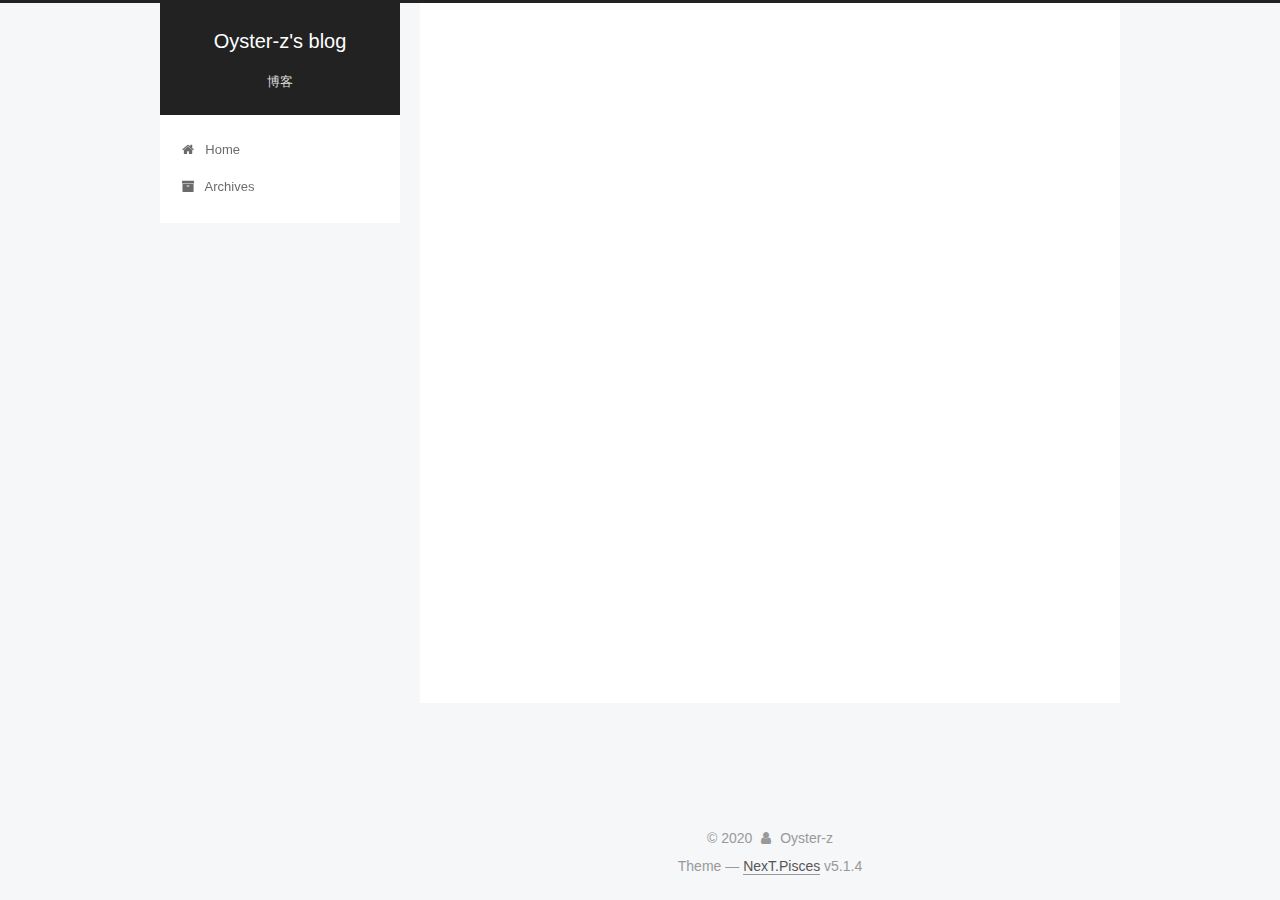
==== index.html @ 9ccb7524 "Site updated: 2020-07-26 12:56:59" ====
<!DOCTYPE html>



  


<html class="theme-next pisces use-motion" lang="utf-8">
<head>
  <meta charset="UTF-8"/>
<meta http-equiv="X-UA-Compatible" content="IE=edge" />
<meta name="viewport" content="width=device-width, initial-scale=1, maximum-scale=1"/>
<meta name="theme-color" content="#222">









<meta http-equiv="Cache-Control" content="no-transform" />
<meta http-equiv="Cache-Control" content="no-siteapp" />
















  
  
  <link href="/lib/fancybox/source/jquery.fancybox.css?v=2.1.5" rel="stylesheet" type="text/css" />







<link href="/lib/font-awesome/css/font-awesome.min.css?v=4.6.2" rel="stylesheet" type="text/css" />

<link href="/css/main.css?v=5.1.4" rel="stylesheet" type="text/css" />


  <link rel="apple-touch-icon" sizes="180x180" href="/images/apple-touch-icon-next.png?v=5.1.4">


  <link rel="icon" type="image/png" sizes="32x32" href="/images/favicon-32x32-next.png?v=5.1.4">


  <link rel="icon" type="image/png" sizes="16x16" href="/images/favicon-16x16-next.png?v=5.1.4">


  <link rel="mask-icon" href="/images/logo.svg?v=5.1.4" color="#222">





  <meta name="keywords" content="Hexo, NexT" />










<meta name="description" content="show me your potential">
<meta property="og:type" content="website">
<meta property="og:title" content="Oyster-z&#39;s blog">
<meta property="og:url" content="http://yoursite.com/index.html">
<meta property="og:site_name" content="Oyster-z&#39;s blog">
<meta property="og:description" content="show me your potential">
<meta property="og:locale" content="utf_8">
<meta property="article:author" content="Oyster-z">
<meta property="article:tag" content="好好学习 天天向上">
<meta name="twitter:card" content="summary">



<script type="text/javascript" id="hexo.configurations">
  var NexT = window.NexT || {};
  var CONFIG = {
    root: '/',
    scheme: 'Pisces',
    version: '5.1.4',
    sidebar: {"position":"left","display":"post","offset":12,"b2t":true,"scrollpercent":true,"onmobile":false},
    fancybox: true,
    tabs: true,
    motion: {"enable":true,"async":false,"transition":{"post_block":"fadeIn","post_header":"slideDownIn","post_body":"slideDownIn","coll_header":"slideLeftIn","sidebar":"slideUpIn"}},
    duoshuo: {
      userId: '0',
      author: 'Author'
    },
    algolia: {
      applicationID: '',
      apiKey: '',
      indexName: '',
      hits: {"per_page":10},
      labels: {"input_placeholder":"Search for Posts","hits_empty":"We didn't find any results for the search: ${query}","hits_stats":"${hits} results found in ${time} ms"}
    }
  };
</script>



  <link rel="canonical" href="http://yoursite.com/"/>





  <title>Oyster-z's blog</title>
  








<meta name="generator" content="Hexo 4.2.1"></head>

<body itemscope itemtype="http://schema.org/WebPage" lang="utf-8">

  
  
    
  

  <div class="container sidebar-position-left 
  page-home">
    <div class="headband"></div>

    <header id="header" class="header" itemscope itemtype="http://schema.org/WPHeader">
      <div class="header-inner"><div class="site-brand-wrapper">
  <div class="site-meta ">
    

    <div class="custom-logo-site-title">
      <a href="/"  class="brand" rel="start">
        <span class="logo-line-before"><i></i></span>
        <span class="site-title">Oyster-z's blog</span>
        <span class="logo-line-after"><i></i></span>
      </a>
    </div>
      
        <p class="site-subtitle">博客</p>
      
  </div>

  <div class="site-nav-toggle">
    <button>
      <span class="btn-bar"></span>
      <span class="btn-bar"></span>
      <span class="btn-bar"></span>
    </button>
  </div>
</div>

<nav class="site-nav">
  

  
    <ul id="menu" class="menu">
      
        
        <li class="menu-item menu-item-home">
          <a href="/%20" rel="section">
            
              <i class="menu-item-icon fa fa-fw fa-home"></i> <br />
            
            Home
          </a>
        </li>
      
        
        <li class="menu-item menu-item-archives">
          <a href="/archives/%20" rel="section">
            
              <i class="menu-item-icon fa fa-fw fa-archive"></i> <br />
            
            Archives
          </a>
        </li>
      

      
    </ul>
  

  
</nav>



 </div>
    </header>

    <main id="main" class="main">
      <div class="main-inner">
        <div class="content-wrap">
          <div id="content" class="content">
            
  <section id="posts" class="posts-expand">
    
      

  

  
  
  

  <article class="post post-type-normal" itemscope itemtype="http://schema.org/Article">
  
  
  
  <div class="post-block">
    <link itemprop="mainEntityOfPage" href="http://yoursite.com/2020/07/26/test-local-site/">

    <span hidden itemprop="author" itemscope itemtype="http://schema.org/Person">
      <meta itemprop="name" content="Oyster-z">
      <meta itemprop="description" content="">
      <meta itemprop="image" content="https://s2.ax1x.com/2019/05/12/EhDPmj.jpg">
    </span>

    <span hidden itemprop="publisher" itemscope itemtype="http://schema.org/Organization">
      <meta itemprop="name" content="Oyster-z's blog">
    </span>

    
      <header class="post-header">

        
        
          <h1 class="post-title" itemprop="name headline">
                
                <a class="post-title-link" href="/2020/07/26/test-local-site/" itemprop="url">test_local_site</a></h1>
        

        <div class="post-meta">
          <span class="post-time">
            
              <span class="post-meta-item-icon">
                <i class="fa fa-calendar-o"></i>
              </span>
              
                <span class="post-meta-item-text">Posted on</span>
              
              <time title="Post created" itemprop="dateCreated datePublished" datetime="2020-07-26T12:44:18+08:00">
                2020-07-26
              </time>
            

            

            
          </span>

          

          
            
          

          
          

          

          

          

        </div>
      </header>
    

    
    
    
    <div class="post-body" itemprop="articleBody">

      
      

      
        
          
          
          
          <!--noindex-->
          <div class="post-button text-center">
            <a class="btn" href="/2020/07/26/test-local-site/#more" rel="contents">
              Read more &raquo;
            </a>
          </div>
          <!--/noindex-->
        
      
    </div>
    
    
    

    

    

    

    <footer class="post-footer">
      

      

      

      
      
        <div class="post-eof"></div>
      
    </footer>
  </div>
  
  
  
  </article>


    
      

  

  
  
  

  <article class="post post-type-normal" itemscope itemtype="http://schema.org/Article">
  
  
  
  <div class="post-block">
    <link itemprop="mainEntityOfPage" href="http://yoursite.com/2020/07/26/hello-world/">

    <span hidden itemprop="author" itemscope itemtype="http://schema.org/Person">
      <meta itemprop="name" content="Oyster-z">
      <meta itemprop="description" content="">
      <meta itemprop="image" content="https://s2.ax1x.com/2019/05/12/EhDPmj.jpg">
    </span>

    <span hidden itemprop="publisher" itemscope itemtype="http://schema.org/Organization">
      <meta itemprop="name" content="Oyster-z's blog">
    </span>

    
      <header class="post-header">

        
        
          <h1 class="post-title" itemprop="name headline">
                
                <a class="post-title-link" href="/2020/07/26/hello-world/" itemprop="url">Hello World</a></h1>
        

        <div class="post-meta">
          <span class="post-time">
            
              <span class="post-meta-item-icon">
                <i class="fa fa-calendar-o"></i>
              </span>
              
                <span class="post-meta-item-text">Posted on</span>
              
              <time title="Post created" itemprop="dateCreated datePublished" datetime="2020-07-26T12:33:53+08:00">
                2020-07-26
              </time>
            

            

            
          </span>

          

          
            
          

          
          

          

          

          

        </div>
      </header>
    

    
    
    
    <div class="post-body" itemprop="articleBody">

      
      

      
        
          
          Welcome to Hexo! This is your very first post. Check documentation for more info. If you get any pro
          ...
          <!--noindex-->
          <div class="post-button text-center">
            <a class="btn" href="/2020/07/26/hello-world/#more" rel="contents">
              Read more &raquo;
            </a>
          </div>
          <!--/noindex-->
        
      
    </div>
    
    
    

    

    

    

    <footer class="post-footer">
      

      

      

      
      
        <div class="post-eof"></div>
      
    </footer>
  </div>
  
  
  
  </article>


    
  </section>

  


          </div>
          


          

        </div>
        
          
  
  <div class="sidebar-toggle">
    <div class="sidebar-toggle-line-wrap">
      <span class="sidebar-toggle-line sidebar-toggle-line-first"></span>
      <span class="sidebar-toggle-line sidebar-toggle-line-middle"></span>
      <span class="sidebar-toggle-line sidebar-toggle-line-last"></span>
    </div>
  </div>

  <aside id="sidebar" class="sidebar">
    
    <div class="sidebar-inner">

      

      

      <section class="site-overview-wrap sidebar-panel sidebar-panel-active">
        <div class="site-overview">
          <div class="site-author motion-element" itemprop="author" itemscope itemtype="http://schema.org/Person">
            
              <img class="site-author-image" itemprop="image"
                src="https://s2.ax1x.com/2019/05/12/EhDPmj.jpg"
                alt="Oyster-z" />
            
              <p class="site-author-name" itemprop="name">Oyster-z</p>
              <p class="site-description motion-element" itemprop="description">show me your potential</p>
          </div>

          <nav class="site-state motion-element">

            
              <div class="site-state-item site-state-posts">
              
                <a href="/archives/%20%7C%7C%20archive">
              
                  <span class="site-state-item-count">2</span>
                  <span class="site-state-item-name">posts</span>
                </a>
              </div>
            

            

            

          </nav>

          

          
            <div class="links-of-author motion-element">
                
                  <span class="links-of-author-item">
                    <a href="https://github.com/Oyster-z" target="_blank" title="GitHub">
                      
                        <i class="fa fa-fw fa-github"></i>GitHub</a>
                  </span>
                
            </div>
          

          
          

          
          

          

        </div>
      </section>

      

      
        <div class="back-to-top">
          <i class="fa fa-arrow-up"></i>
          
            <span id="scrollpercent"><span>0</span>%</span>
          
        </div>
      

    </div>
  </aside>


        
      </div>
    </main>

    <footer id="footer" class="footer">
      <div class="footer-inner">
        <div class="copyright">&copy; <span itemprop="copyrightYear">2020</span>
  <span class="with-love">
    <i class="fa fa-user"></i>
  </span>
  <span class="author" itemprop="copyrightHolder">Oyster-z</span>

  
</div>






  <div class="theme-info">Theme &mdash; <a class="theme-link" target="_blank" href="https://github.com/iissnan/hexo-theme-next">NexT.Pisces</a> v5.1.4</div>




        







        
      </div>
    </footer>

    

    

  </div>

  

<script type="text/javascript">
  if (Object.prototype.toString.call(window.Promise) !== '[object Function]') {
    window.Promise = null;
  }
</script>









  












  
  
    <script type="text/javascript" src="/lib/jquery/index.js?v=2.1.3"></script>
  

  
  
    <script type="text/javascript" src="/lib/fastclick/lib/fastclick.min.js?v=1.0.6"></script>
  

  
  
    <script type="text/javascript" src="/lib/jquery_lazyload/jquery.lazyload.js?v=1.9.7"></script>
  

  
  
    <script type="text/javascript" src="/lib/velocity/velocity.min.js?v=1.2.1"></script>
  

  
  
    <script type="text/javascript" src="/lib/velocity/velocity.ui.min.js?v=1.2.1"></script>
  

  
  
    <script type="text/javascript" src="/lib/fancybox/source/jquery.fancybox.pack.js?v=2.1.5"></script>
  


  


  <script type="text/javascript" src="/js/src/utils.js?v=5.1.4"></script>

  <script type="text/javascript" src="/js/src/motion.js?v=5.1.4"></script>



  
  


  <script type="text/javascript" src="/js/src/affix.js?v=5.1.4"></script>

  <script type="text/javascript" src="/js/src/schemes/pisces.js?v=5.1.4"></script>



  

  


  <script type="text/javascript" src="/js/src/bootstrap.js?v=5.1.4"></script>



  


  




	





  





  












  





  

  

  

  
  

  

  

  

</body>
</html>
---- css/main.css ----
/* normalize.css v3.0.2 | MIT License | git.io/normalize */
html {
  font-family: sans-serif; /* 1 */
  -ms-text-size-adjust: 100%; /* 2 */
  -webkit-text-size-adjust: 100%; /* 2 */
}
body {
  margin: 0;
}
article,
aside,
details,
figcaption,
figure,
footer,
header,
hgroup,
main,
menu,
nav,
section,
summary {
  display: block;
}
audio,
canvas,
progress,
video {
  display: inline-block; /* 1 */
  vertical-align: baseline; /* 2 */
}
audio:not([controls]) {
  display: none;
  height: 0;
}
[hidden],
template {
  display: none;
}
a {
  background-color: transparent;
}
a:active,
a:hover {
  outline: 0;
}
abbr[title] {
  border-bottom: 1px dotted;
}
b,
strong {
  font-weight: bold;
}
dfn {
  font-style: italic;
}
h1 {
  font-size: 2em;
  margin: 0.67em 0;
}
mark {
  background: #ff0;
  color: #000;
}
small {
  font-size: 80%;
}
sub,
sup {
  font-size: 75%;
  line-height: 0;
  position: relative;
  vertical-align: baseline;
}
sup {
  top: -0.5em;
}
sub {
  bottom: -0.25em;
}
img {
  border: 0;
}
svg:not(:root) {
  overflow: hidden;
}
figure {
  margin: 1em 40px;
}
hr {
  -moz-box-sizing: content-box;
  box-sizing: content-box;
  height: 0;
}
pre {
  overflow: auto;
}
code,
kbd,
pre,
samp {
  font-family: monospace, monospace;
  font-size: 1em;
}
button,
input,
optgroup,
select,
textarea {
  color: inherit; /* 1 */
  font: inherit; /* 2 */
  margin: 0; /* 3 */
}
button {
  overflow: visible;
}
button,
select {
  text-transform: none;
}
button,
html input[type="button"],
input[type="reset"],
input[type="submit"] {
  -webkit-appearance: button; /* 2 */
  cursor: pointer; /* 3 */
}
button[disabled],
html input[disabled] {
  cursor: default;
}
button::-moz-focus-inner,
input::-moz-focus-inner {
  border: 0;
  padding: 0;
}
input {
  line-height: normal;
}
input[type="checkbox"],
input[type="radio"] {
  box-sizing: border-box; /* 1 */
  padding: 0; /* 2 */
}
input[type="number"]::-webkit-inner-spin-button,
input[type="number"]::-webkit-outer-spin-button {
  height: auto;
}
input[type="search"] {
  -webkit-appearance: textfield; /* 1 */
  -moz-box-sizing: content-box;
  -webkit-box-sizing: content-box; /* 2 */
  box-sizing: content-box;
}
input[type="search"]::-webkit-search-cancel-button,
input[type="search"]::-webkit-search-decoration {
  -webkit-appearance: none;
}
fieldset {
  border: 1px solid #c0c0c0;
  margin: 0 2px;
  padding: 0.35em 0.625em 0.75em;
}
legend {
  border: 0; /* 1 */
  padding: 0; /* 2 */
}
textarea {
  overflow: auto;
}
optgroup {
  font-weight: bold;
}
table {
  border-collapse: collapse;
  border-spacing: 0;
}
td,
th {
  padding: 0;
}
::selection {
  background: #262a30;
  color: #fff;
}
body {
  position: relative;
  font-family: 'Lato', "PingFang SC", "Microsoft YaHei", sans-serif;
  font-size: 14px;
  line-height: 2;
  color: #555;
  background: #f5f7f9;
}
@media (max-width: 767px) {
  body {
    padding-right: 0 !important;
  }
}
@media (min-width: 768px) and (max-width: 991px) {
  body {
    padding-right: 0 !important;
  }
}
@media (min-width: 1600px) {
  body {
    font-size: 16px;
  }
}
h1,
h2,
h3,
h4,
h5,
h6 {
  margin: 0;
  padding: 0;
  font-weight: bold;
  line-height: 1.5;
  font-family: 'Lato', "PingFang SC", "Microsoft YaHei", sans-serif;
}
h2,
h3,
h4,
h5,
h6 {
  margin: 20px 0 15px;
}
h1 {
  font-size: 22px;
}
@media (max-width: 767px) {
  h1 {
    font-size: 18px;
  }
}
h2 {
  font-size: 20px;
}
@media (max-width: 767px) {
  h2 {
    font-size: 16px;
  }
}
h3 {
  font-size: 18px;
}
@media (max-width: 767px) {
  h3 {
    font-size: 14px;
  }
}
h4 {
  font-size: 16px;
}
@media (max-width: 767px) {
  h4 {
    font-size: 12px;
  }
}
h5 {
  font-size: 14px;
}
@media (max-width: 767px) {
  h5 {
    font-size: 10px;
  }
}
h6 {
  font-size: 12px;
}
@media (max-width: 767px) {
  h6 {
    font-size: 8px;
  }
}
p {
  margin: 0 0 20px 0;
}
a {
  color: #555;
  text-decoration: none;
  outline: none;
  border-bottom: 1px solid #999;
  word-wrap: break-word;
}
a:hover {
  color: #222;
  border-bottom-color: #222;
}
blockquote {
  margin: 0;
  padding: 0;
}
img {
  display: block;
  margin: auto;
  max-width: 100%;
  height: auto;
}
hr {
  margin: 40px 0;
  height: 3px;
  border: none;
  background-color: #ddd;
  background-image: repeating-linear-gradient(-45deg, #fff, #fff 4px, transparent 4px, transparent 8px);
}
blockquote {
  padding: 0 15px;
  color: #666;
  border-left: 4px solid #ddd;
}
blockquote cite::before {
  content: "-";
  padding: 0 5px;
}
dt {
  font-weight: 700;
}
dd {
  margin: 0;
  padding: 0;
}
kbd {
  border: 1px solid #ccc;
  border-radius: 0.2em;
  box-shadow: 0.1em 0.1em 0.2em rgba(0,0,0,0.1);
  background-color: #f9f9f9;
  font-family: inherit;
  background-image: -webkit-linear-gradient(top, #eee, #fff, #eee);
  padding: 0.1em 0.3em;
  white-space: nowrap;
}
.text-left {
  text-align: left;
}
.text-center {
  text-align: center;
}
.text-right {
  text-align: right;
}
.text-justify {
  text-align: justify;
}
.text-nowrap {
  white-space: nowrap;
}
.text-lowercase {
  text-transform: lowercase;
}
.text-uppercase {
  text-transform: uppercase;
}
.text-capitalize {
  text-transform: capitalize;
}
.center-block {
  display: block;
  margin-left: auto;
  margin-right: auto;
}
.clearfix:before,
.clearfix:after {
  content: " ";
  display: table;
}
.clearfix:after {
  clear: both;
}
.pullquote {
  width: 45%;
}
.pullquote.left {
  float: left;
  margin-left: 5px;
  margin-right: 10px;
}
.pullquote.right {
  float: right;
  margin-left: 10px;
  margin-right: 5px;
}
.affix.affix.affix {
  position: fixed;
}
.translation {
  margin-top: -20px;
  font-size: 14px;
  color: #999;
}
.scrollbar-measure {
  width: 100px;
  height: 100px;
  overflow: scroll;
  position: absolute;
  top: -9999px;
}
.use-motion .motion-element {
  opacity: 0;
}
table {
  margin: 20px 0;
  width: 100%;
  border-collapse: collapse;
  border-spacing: 0;
  border: 1px solid #ddd;
  font-size: 14px;
  table-layout: fixed;
  word-wrap: break-all;
}
table>tbody>tr:nth-of-type(odd) {
  background-color: #f9f9f9;
}
table>tbody>tr:hover {
  background-color: #f5f5f5;
}
caption,
th,
td {
  padding: 8px;
  text-align: left;
  vertical-align: middle;
  font-weight: normal;
}
th,
td {
  border-bottom: 3px solid #ddd;
  border-right: 1px solid #eee;
}
th {
  padding-bottom: 10px;
  font-weight: 700;
}
td {
  border-bottom-width: 1px;
}
html,
body {
  height: 100%;
}
.container {
  position: relative;
  min-height: 100%;
}
.header-inner {
  margin: 0 auto;
  padding: 100px 0 70px;
  width: 700px;
}
@media (min-width: 1600px) {
  .container .header-inner {
    width: 900px;
  }
}
.main {
  padding-bottom: 150px;
}
.main-inner {
  margin: 0 auto;
  width: 700px;
}
@media (min-width: 1600px) {
  .container .main-inner {
    width: 900px;
  }
}
.footer {
  position: absolute;
  left: 0;
  bottom: 0;
  width: 100%;
  min-height: 50px;
}
.footer-inner {
  box-sizing: border-box;
  margin: 20px auto;
  width: 700px;
}
@media (min-width: 1600px) {
  .container .footer-inner {
    width: 900px;
  }
}
pre,
.highlight {
  overflow: auto;
  margin: 20px 0;
  padding: 0;
  font-size: 13px;
  color: #4d4d4c;
  background: #f7f7f7;
  line-height: 1.6;
}
pre,
code {
  font-family: consolas, Menlo, "PingFang SC", "Microsoft YaHei", monospace;
}
code {
  padding: 2px 4px;
  word-wrap: break-word;
  color: #555;
  background: #eee;
  border-radius: 3px;
  font-size: 13px;
}
pre {
  padding: 10px;
}
pre code {
  padding: 0;
  color: #4d4d4c;
  background: none;
  text-shadow: none;
}
.highlight {
  border-radius: 1px;
}
.highlight pre {
  border: none;
  margin: 0;
  padding: 10px 0;
}
.highlight table {
  margin: 0;
  width: auto;
  border: none;
}
.highlight td {
  border: none;
  padding: 0;
}
.highlight figcaption {
  font-size: 1em;
  color: #4d4d4c;
  line-height: 1em;
  margin-bottom: 1em;
}
.highlight figcaption:before,
.highlight figcaption:after {
  content: " ";
  display: table;
}
.highlight figcaption:after {
  clear: both;
}
.highlight figcaption a {
  float: right;
  color: #4d4d4c;
}
.highlight figcaption a:hover {
  border-bottom-color: #4d4d4c;
}
.highlight .gutter pre {
  padding-left: 10px;
  padding-right: 10px;
  color: #869194;
  text-align: right;
  background-color: #eff2f3;
}
.highlight .code pre {
  width: 100%;
  padding-left: 10px;
  padding-right: 10px;
  background-color: #f7f7f7;
}
.highlight .line {
  height: 20px;
}
.gutter {
  -webkit-user-select: none;
  -moz-user-select: none;
  -ms-user-select: none;
  user-select: none;
}
.gist table {
  width: auto;
}
.gist table td {
  border: none;
}
pre .deletion {
  background: #fdd;
}
pre .addition {
  background: #dfd;
}
pre .meta {
  color: #8959a8;
}
pre .comment {
  color: #8e908c;
}
pre .variable,
pre .attribute,
pre .tag,
pre .regexp,
pre .ruby .constant,
pre .xml .tag .title,
pre .xml .pi,
pre .xml .doctype,
pre .html .doctype,
pre .css .id,
pre .css .class,
pre .css .pseudo {
  color: #c82829;
}
pre .number,
pre .preprocessor,
pre .built_in,
pre .literal,
pre .params,
pre .constant,
pre .command {
  color: #f5871f;
}
pre .ruby .class .title,
pre .css .rules .attribute,
pre .string,
pre .value,
pre .inheritance,
pre .header,
pre .ruby .symbol,
pre .xml .cdata,
pre .special,
pre .number,
pre .formula {
  color: #718c00;
}
pre .title,
pre .css .hexcolor {
  color: #3e999f;
}
pre .function,
pre .python .decorator,
pre .python .title,
pre .ruby .function .title,
pre .ruby .title .keyword,
pre .perl .sub,
pre .javascript .title,
pre .coffeescript .title {
  color: #4271ae;
}
pre .keyword,
pre .javascript .function {
  color: #8959a8;
}
.full-image.full-image.full-image.full-image {
  border: none;
  max-width: 100%;
  width: auto;
  margin: 20px auto 25px;
}
@media (min-width: 992px) {
  .full-image.full-image.full-image.full-image {
    max-width: none;
    width: 118%;
    margin: 0 -9%;
  }
}
.blockquote-center,
.page-home .post-type-quote blockquote,
.page-post-detail .post-type-quote blockquote {
  position: relative;
  margin: 40px 0;
  padding: 0;
  border-left: none;
  text-align: center;
}
.blockquote-center::before,
.page-home .post-type-quote blockquote::before,
.page-post-detail .post-type-quote blockquote::before,
.blockquote-center::after,
.page-home .post-type-quote blockquote::after,
.page-post-detail .post-type-quote blockquote::after {
  position: absolute;
  content: ' ';
  display: block;
  width: 100%;
  height: 24px;
  opacity: 0.2;
  background-repeat: no-repeat;
  background-position: 0 -6px;
  background-size: 22px 22px;
}
.blockquote-center::before,
.page-home .post-type-quote blockquote::before,
.page-post-detail .post-type-quote blockquote::before {
  top: -20px;
  background-image: url("../images/quote-l.svg");
  border-top: 1px solid #ccc;
}
.blockquote-center::after,
.page-home .post-type-quote blockquote::after,
.page-post-detail .post-type-quote blockquote::after {
  bottom: -20px;
  background-image: url("../images/quote-r.svg");
  border-bottom: 1px solid #ccc;
  background-position: 100% 8px;
}
.blockquote-center p,
.page-home .post-type-quote blockquote p,
.page-post-detail .post-type-quote blockquote p,
.blockquote-center div,
.page-home .post-type-quote blockquote div,
.page-post-detail .post-type-quote blockquote div {
  text-align: center;
}
.post .post-body .group-picture img {
  box-sizing: border-box;
  padding: 0 3px;
  border: none;
}
.post .group-picture-row {
  overflow: hidden;
  margin-top: 6px;
}
.post .group-picture-row:first-child {
  margin-top: 0;
}
.post .group-picture-column {
  float: left;
}
.page-post-detail .post-body .group-picture-column {
  float: none;
  margin-top: 10px;
  width: auto !important;
}
.page-post-detail .post-body .group-picture-column img {
  margin: 0 auto;
}
.page-archive .group-picture-container {
  overflow: hidden;
}
.page-archive .group-picture-row {
  float: left;
}
.page-archive .group-picture-row:first-child {
  margin-top: 6px;
}
.page-archive .group-picture-column {
  max-width: 150px;
  max-height: 150px;
}
.post-body .note {
  position: relative;
  padding: 15px;
  margin-bottom: 20px;
  border: 1px solid #eee;
  border-left-width: 5px;
  border-radius: 3px;
}
.post-body .note h2,
.post-body .note h3,
.post-body .note h4,
.post-body .note h5,
.post-body .note h6 {
  margin-top: 0;
  margin-bottom: 0;
  border-bottom: initial;
  padding-top: 0 !important;
}
.post-body .note p:first-child,
.post-body .note ul:first-child,
.post-body .note ol:first-child,
.post-body .note table:first-child,
.post-body .note pre:first-child,
.post-body .note blockquote:first-child {
  margin-top: 0;
}
.post-body .note p:last-child,
.post-body .note ul:last-child,
.post-body .note ol:last-child,
.post-body .note table:last-child,
.post-body .note pre:last-child,
.post-body .note blockquote:last-child {
  margin-bottom: 0;
}
.post-body .note.default {
  border-left-color: #777;
}
.post-body .note.default h2,
.post-body .note.default h3,
.post-body .note.default h4,
.post-body .note.default h5,
.post-body .note.default h6 {
  color: #777;
}
.post-body .note.primary {
  border-left-color: #6f42c1;
}
.post-body .note.primary h2,
.post-body .note.primary h3,
.post-body .note.primary h4,
.post-body .note.primary h5,
.post-body .note.primary h6 {
  color: #6f42c1;
}
.post-body .note.info {
  border-left-color: #428bca;
}
.post-body .note.info h2,
.post-body .note.info h3,
.post-body .note.info h4,
.post-body .note.info h5,
.post-body .note.info h6 {
  color: #428bca;
}
.post-body .note.success {
  border-left-color: #5cb85c;
}
.post-body .note.success h2,
.post-body .note.success h3,
.post-body .note.success h4,
.post-body .note.success h5,
.post-body .note.success h6 {
  color: #5cb85c;
}
.post-body .note.warning {
  border-left-color: #f0ad4e;
}
.post-body .note.warning h2,
.post-body .note.warning h3,
.post-body .note.warning h4,
.post-body .note.warning h5,
.post-body .note.warning h6 {
  color: #f0ad4e;
}
.post-body .note.danger {
  border-left-color: #d9534f;
}
.post-body .note.danger h2,
.post-body .note.danger h3,
.post-body .note.danger h4,
.post-body .note.danger h5,
.post-body .note.danger h6 {
  color: #d9534f;
}
.post-body .label {
  display: inline;
  padding: 0 2px;
  white-space: nowrap;
}
.post-body .label.default {
  background-color: #f0f0f0;
}
.post-body .label.primary {
  background-color: #efe6f7;
}
.post-body .label.info {
  background-color: #e5f2f8;
}
.post-body .label.success {
  background-color: #e7f4e9;
}
.post-body .label.warning {
  background-color: #fcf6e1;
}
.post-body .label.danger {
  background-color: #fae8eb;
}
.post-body .tabs {
  position: relative;
  display: block;
  margin-bottom: 20px;
  padding-top: 10px;
}
.post-body .tabs ul.nav-tabs {
  margin: 0;
  padding: 0;
  display: flex;
  margin-bottom: -1px;
}
@media (max-width: 413px) {
  .post-body .tabs ul.nav-tabs {
    display: block;
    margin-bottom: 5px;
  }
}
.post-body .tabs ul.nav-tabs li.tab {
  list-style-type: none !important;
  margin: 0 0.25em 0 0;
  border-top: 3px solid transparent;
  border-left: 1px solid transparent;
  border-right: 1px solid transparent;
}
@media (max-width: 413px) {
  .post-body .tabs ul.nav-tabs li.tab {
    margin: initial;
    border-top: 1px solid transparent;
    border-left: 3px solid transparent;
    border-right: 1px solid transparent;
    border-bottom: 1px solid transparent;
  }
}
.post-body .tabs ul.nav-tabs li.tab a {
  outline: 0;
  border-bottom: initial;
  display: block;
  line-height: 1.8em;
  padding: 0.25em 0.75em;
  transition-duration: 0.2s;
  transition-timing-function: ease-out;
  transition-delay: 0s;
}
.post-body .tabs ul.nav-tabs li.tab a i {
  width: 1.285714285714286em;
}
.post-body .tabs ul.nav-tabs li.tab.active {
  border-top: 3px solid #fc6423;
  border-left: 1px solid #ddd;
  border-right: 1px solid #ddd;
  background-color: #fff;
}
@media (max-width: 413px) {
  .post-body .tabs ul.nav-tabs li.tab.active {
    border-top: 1px solid #ddd;
    border-left: 3px solid #fc6423;
    border-right: 1px solid #ddd;
    border-bottom: 1px solid #ddd;
  }
}
.post-body .tabs ul.nav-tabs li.tab.active a {
  cursor: default;
  color: #555;
}
.post-body .tabs .tab-content {
  background-color: #fff;
}
.post-body .tabs .tab-content .tab-pane {
  border: 1px solid #ddd;
  padding: 20px 20px 0 20px;
}
.post-body .tabs .tab-content .tab-pane:not(.active) {
  display: none !important;
}
.post-body .tabs .tab-content .tab-pane.active {
  display: block !important;
}
.btn {
  display: inline-block;
  padding: 0 20px;
  font-size: 14px;
  color: #555;
  background: #fff;
  border: 2px solid #555;
  text-decoration: none;
  border-radius: 2px;
  transition-property: background-color;
  transition-duration: 0.2s;
  transition-timing-function: ease-in-out;
  transition-delay: 0s;
  line-height: 2;
}
.btn:hover {
  border-color: #222;
  color: #fff;
  background: #222;
}
.btn +.btn {
  margin: 0 0 8px 8px;
}
.btn .fa-fw {
  width: 1.285714285714286em;
  text-align: left;
}
.btn-bar {
  display: block;
  width: 22px;
  height: 2px;
  background: #555;
  border-radius: 1px;
}
.btn-bar+.btn-bar {
  margin-top: 4px;
}
.pagination {
  margin: 120px 0 40px;
  text-align: center;
  border-top: 1px solid #eee;
}
.page-number-basic,
.pagination .prev,
.pagination .next,
.pagination .page-number,
.pagination .space {
  display: inline-block;
  position: relative;
  top: -1px;
  margin: 0 10px;
  padding: 0 11px;
}
@media (max-width: 767px) {
  .page-number-basic,
  .pagination .prev,
  .pagination .next,
  .pagination .page-number,
  .pagination .space {
    margin: 0 5px;
  }
}
.pagination .prev,
.pagination .next,
.pagination .page-number {
  border-bottom: 0;
  border-top: 1px solid #eee;
  transition-property: border-color;
  transition-duration: 0.2s;
  transition-timing-function: ease-in-out;
  transition-delay: 0s;
}
.pagination .prev:hover,
.pagination .next:hover,
.pagination .page-number:hover {
  border-top-color: #222;
}
.pagination .space {
  padding: 0;
  margin: 0;
}
.pagination .prev {
  margin-left: 0;
}
.pagination .next {
  margin-right: 0;
}
.pagination .page-number.current {
  color: #fff;
  background: #ccc;
  border-top-color: #ccc;
}
@media (max-width: 767px) {
  .pagination {
    border-top: none;
  }
  .pagination .prev,
  .pagination .next,
  .pagination .page-number {
    margin-bottom: 10px;
    border-top: 0;
    border-bottom: 1px solid #eee;
    padding: 0 10px;
  }
  .pagination .prev:hover,
  .pagination .next:hover,
  .pagination .page-number:hover {
    border-bottom-color: #222;
  }
}
.comments {
  margin: 60px 20px 0;
}
.tag-cloud {
  text-align: center;
}
.tag-cloud a {
  display: inline-block;
  margin: 10px;
}
.back-to-top {
  display: none;
  margin: 20px -10px -20px;
  background: #f5f7f9;
  font-size: 12px;
  opacity: 0.6;
  cursor: pointer;
  text-align: center;
  -webkit-transform: translateZ(0);
  transition-duration: 0.2s;
  transition-timing-function: ease-in-out;
  transition-delay: 0s;
}
.back-to-top:hover {
  opacity: 0.8;
}
@media (min-width: 768px) and (max-width: 991px) {
  .back-to-top {
    display: none !important;
  }
}
@media (max-width: 767px) {
  .back-to-top {
    display: none !important;
  }
}
.back-to-top.back-to-top-on {
  display: block;
}
.header {
  background: transparent;
}
.header-inner {
  position: relative;
}
.headband {
  height: 3px;
  background: #222;
}
.site-meta {
  margin: 0;
  text-align: center;
}
@media (max-width: 767px) {
  .site-meta {
    text-align: center;
  }
}
.brand {
  position: relative;
  display: inline-block;
  padding: 0 40px;
  color: #fff;
  background: #222;
  border-bottom: none;
}
.brand:hover {
  color: #fff;
}
.logo {
  display: inline-block;
  margin-right: 5px;
  line-height: 36px;
  vertical-align: top;
}
.site-title {
  display: inline-block;
  vertical-align: top;
  line-height: 36px;
  font-size: 20px;
  font-weight: normal;
  font-family: 'Lato', "PingFang SC", "Microsoft YaHei", sans-serif;
}
.site-subtitle {
  margin-top: 10px;
  font-size: 13px;
  color: #ddd;
}
.use-motion .brand {
  opacity: 0;
}
.use-motion .logo,
.use-motion .site-title,
.use-motion .site-subtitle {
  opacity: 0;
  position: relative;
  top: -10px;
}
.site-nav-toggle {
  display: none;
  position: absolute;
  top: 10px;
  left: 10px;
}
@media (max-width: 767px) {
  .site-nav-toggle {
    display: block;
  }
}
.site-nav-toggle button {
  margin-top: 2px;
  padding: 9px 10px;
  background: transparent;
  border: none;
}
@media (max-width: 767px) {
  .site-nav {
    display: none;
    margin: 0 -10px;
    padding: 0 10px;
    clear: both;
    border-top: 1px solid #ddd;
  }
}
@media (min-width: 768px) and (max-width: 991px) {
  .site-nav {
    display: block !important;
  }
}
@media (min-width: 992px) {
  .site-nav {
    display: block !important;
  }
}
.menu {
  margin-top: 20px;
  padding-left: 0;
  text-align: center;
}
.menu .menu-item {
  display: inline-block;
  margin: 0 10px;
  list-style: none;
}
@media screen and (max-width: 767px) {
  .menu .menu-item {
    margin-top: 10px;
  }
}
.menu .menu-item a {
  display: block;
  font-size: 13px;
  line-height: inherit;
  border-bottom: 1px solid transparent;
  transition-property: border-color;
  transition-duration: 0.2s;
  transition-timing-function: ease-in-out;
  transition-delay: 0s;
}
.menu .menu-item a:hover,
.menu-item-active a {
  border-bottom-color: #222;
}
.menu .menu-item .fa {
  margin-right: 5px;
}
.use-motion .menu-item {
  opacity: 0;
}
.post-body {
  font-family: 'Lato', "PingFang SC", "Microsoft YaHei", sans-serif;
}
@media (max-width: 767px) {
  .post-body {
    word-break: break-word;
  }
}
.post-body .fancybox img {
  display: block !important;
  margin: 0 auto;
  cursor: pointer;
  cursor: zoom-in;
  cursor: -webkit-zoom-in;
}
.post-body .image-caption,
.post-body .figure .caption {
  margin: -20px auto 15px;
  text-align: center;
  font-size: 14px;
  color: #999;
  font-weight: bold;
  line-height: 1;
}
.post-sticky-flag {
  display: inline-block;
  font-size: 16px;
  -ms-transform: rotate(30deg);
  -webkit-transform: rotate(30deg);
  -moz-transform: rotate(30deg);
  -ms-transform: rotate(30deg);
  -o-transform: rotate(30deg);
  transform: rotate(30deg);
}
.use-motion .post-block,
.use-motion .pagination,
.use-motion .comments {
  opacity: 0;
}
.use-motion .post-header {
  opacity: 0;
}
.use-motion .post-body {
  opacity: 0;
}
.use-motion .collection-title {
  opacity: 0;
}
.posts-expand {
  padding-top: 40px;
}
@media (max-width: 767px) {
  .posts-expand {
    margin: 0 20px;
  }
  .post-body pre .gutter pre {
    padding-right: 10px;
  }
  .post-body .highlight {
    margin-left: 0px;
    margin-right: 0px;
    padding: 0;
  }
  .post-body .highlight .gutter pre {
    padding-right: 10px;
  }
}
@media (min-width: 992px) {
  .posts-expand .post-body {
    text-align: justify;
  }
}
.posts-expand .post-body h2,
.posts-expand .post-body h3,
.posts-expand .post-body h4,
.posts-expand .post-body h5,
.posts-expand .post-body h6 {
  padding-top: 10px;
}
.posts-expand .post-body h2 .header-anchor,
.posts-expand .post-body h3 .header-anchor,
.posts-expand .post-body h4 .header-anchor,
.posts-expand .post-body h5 .header-anchor,
.posts-expand .post-body h6 .header-anchor {
  float: right;
  margin-left: 10px;
  color: #ccc;
  border-bottom-style: none;
  visibility: hidden;
}
.posts-expand .post-body h2 .header-anchor:hover,
.posts-expand .post-body h3 .header-anchor:hover,
.posts-expand .post-body h4 .header-anchor:hover,
.posts-expand .post-body h5 .header-anchor:hover,
.posts-expand .post-body h6 .header-anchor:hover {
  color: inherit;
}
.posts-expand .post-body h2:hover .header-anchor,
.posts-expand .post-body h3:hover .header-anchor,
.posts-expand .post-body h4:hover .header-anchor,
.posts-expand .post-body h5:hover .header-anchor,
.posts-expand .post-body h6:hover .header-anchor {
  visibility: visible;
}
.posts-expand .post-body ul li {
  list-style: circle;
}
.posts-expand .post-body img {
  box-sizing: border-box;
  margin: auto;
  padding: 3px;
  border: 1px solid #ddd;
}
.posts-expand .post-body .fancybox img {
  margin: 0 auto 25px;
}
@media (max-width: 767px) {
  .posts-collapse {
    margin: 0 20px;
  }
  .posts-collapse .post-title,
  .posts-collapse .post-meta {
    display: block;
    width: auto;
    text-align: left;
  }
}
.posts-collapse {
  position: relative;
  z-index: 1010;
  margin-left: 55px;
}
.posts-collapse::after {
  content: " ";
  position: absolute;
  top: 20px;
  left: 0;
  margin-left: -2px;
  width: 4px;
  height: 100%;
  background: #f5f5f5;
  z-index: -1;
}
@media (max-width: 767px) {
  .posts-collapse {
    margin: 0 20px;
  }
}
.posts-collapse .collection-title {
  position: relative;
  margin: 60px 0;
}
.posts-collapse .collection-title h1,
.posts-collapse .collection-title h2 {
  margin-left: 20px;
}
.posts-collapse .collection-title small {
  color: #bbb;
  margin-left: 5px;
}
.posts-collapse .collection-title::before {
  content: " ";
  position: absolute;
  left: 0;
  top: 50%;
  margin-left: -4px;
  margin-top: -4px;
  width: 8px;
  height: 8px;
  background: #bbb;
  border-radius: 50%;
}
.posts-collapse .post {
  margin: 30px 0;
}
.posts-collapse .post-header {
  position: relative;
  transition-duration: 0.2s;
  transition-timing-function: ease-in-out;
  transition-delay: 0s;
  transition-property: border;
  border-bottom: 1px dashed #ccc;
}
.posts-collapse .post-header::before {
  content: " ";
  position: absolute;
  left: 0;
  top: 12px;
  width: 6px;
  height: 6px;
  margin-left: -4px;
  background: #bbb;
  border-radius: 50%;
  border: 1px solid #fff;
  transition-duration: 0.2s;
  transition-timing-function: ease-in-out;
  transition-delay: 0s;
  transition-property: background;
}
.posts-collapse .post-header:hover {
  border-bottom-color: #666;
}
.posts-collapse .post-header:hover::before {
  background: #222;
}
.posts-collapse .post-meta {
  position: absolute;
  font-size: 12px;
  left: 20px;
  top: 5px;
}
.posts-collapse .post-comments-count {
  display: none;
}
.posts-collapse .post-title {
  margin-left: 60px;
  font-size: 16px;
  font-weight: normal;
  line-height: inherit;
}
.posts-collapse .post-title::after {
  margin-left: 3px;
  opacity: 0.6;
}
.posts-collapse .post-title a {
  color: #666;
  border-bottom: none;
}
.page-home .post-type-quote .post-header,
.page-post-detail .post-type-quote .post-header,
.page-home .post-type-quote .post-tags,
.page-post-detail .post-type-quote .post-tags {
  display: none;
}
.posts-expand .post-title {
  text-align: center;
  word-break: break-word;
  font-weight: 400;
}
.posts-expand .post-title-link {
  display: inline-block;
  position: relative;
  color: #555;
  border-bottom: none;
  line-height: 1.2;
  vertical-align: top;
}
.posts-expand .post-title-link::before {
  content: "";
  position: absolute;
  width: 100%;
  height: 2px;
  bottom: 0;
  left: 0;
  background-color: #000;
  visibility: hidden;
  -webkit-transform: scaleX(0);
  -moz-transform: scaleX(0);
  -ms-transform: scaleX(0);
  -o-transform: scaleX(0);
  transform: scaleX(0);
  transition-duration: 0.2s;
  transition-timing-function: ease-in-out;
  transition-delay: 0s;
}
.posts-expand .post-title-link:hover::before {
  visibility: visible;
  -webkit-transform: scaleX(1);
  -moz-transform: scaleX(1);
  -ms-transform: scaleX(1);
  -o-transform: scaleX(1);
  transform: scaleX(1);
}
.posts-expand .post-title-link .fa {
  font-size: 16px;
}
.posts-expand .post-meta {
  margin: 3px 0 60px 0;
  color: #999;
  font-family: 'Lato', "PingFang SC", "Microsoft YaHei", sans-serif;
  font-size: 12px;
  text-align: center;
}
.posts-expand .post-meta .post-category-list {
  display: inline-block;
  margin: 0;
  padding: 3px;
}
.posts-expand .post-meta .post-category-list-link {
  color: #999;
}
.posts-expand .post-meta .post-description {
  font-size: 14px;
  margin-top: 2px;
}
.post-meta-divider {
  margin: 0 0.5em;
}
.post-meta-item-icon {
  margin-right: 3px;
}
@media (min-width: 768px) and (max-width: 991px) {
  .post-meta-item-icon {
    display: inline-block;
  }
}
@media (max-width: 767px) {
  .post-meta-item-icon {
    display: inline-block;
  }
}
@media (min-width: 768px) and (max-width: 991px) {
  .post-meta-item-text {
    display: none;
  }
}
@media (max-width: 767px) {
  .post-meta-item-text {
    display: none;
  }
}
@media (max-width: 767px) {
  .posts-expand .post-comments-count {
    display: none;
  }
}
.post-button {
  margin-top: 40px;
}
.posts-expand .post-tags {
  margin-top: 40px;
  text-align: center;
}
.posts-expand .post-tags a {
  display: inline-block;
  margin-right: 10px;
  font-size: 13px;
}
.post-nav {
  display: table;
  margin-top: 15px;
  width: 100%;
  border-top: 1px solid #eee;
}
.post-nav-divider {
  display: table-cell;
  width: 10%;
}
.post-nav-item {
  display: table-cell;
  padding: 10px 0 0 0;
  width: 45%;
  vertical-align: top;
}
.post-nav-item a {
  position: relative;
  display: block;
  line-height: 25px;
  font-size: 14px;
  color: #555;
  border-bottom: none;
}
.post-nav-item a:hover {
  color: #222;
  border-bottom: none;
}
.post-nav-item a:active {
  top: 2px;
}
.post-nav-item .fa {
  position: absolute;
  top: 8px;
  left: 0;
  font-size: 12px;
}
.post-nav-next a {
  padding-left: 15px;
}
.post-nav-prev {
  text-align: right;
}
.post-nav-prev a {
  padding-right: 15px;
}
.post-nav-prev .fa {
  right: 0;
  left: auto;
}
.posts-expand .post-eof {
  display: block;
  margin: 80px auto 60px;
  width: 8%;
  height: 1px;
  background: #ccc;
  text-align: center;
}
.post:last-child .post-eof.post-eof.post-eof {
  display: none;
}
.post-gallery {
  display: table;
  table-layout: fixed;
  width: 100%;
  border-collapse: separate;
}
.post-gallery-row {
  display: table-row;
}
.post-gallery .post-gallery-img {
  display: table-cell;
  text-align: center;
  vertical-align: middle;
  border: none;
}
.post-gallery .post-gallery-img img {
  max-width: 100%;
  max-height: 100%;
  border: none;
}
.fancybox-close,
.fancybox-close:hover {
  border: none;
}
.rtl.post-body p,
.rtl.post-body a,
.rtl.post-body h1,
.rtl.post-body h2,
.rtl.post-body h3,
.rtl.post-body h4,
.rtl.post-body h5,
.rtl.post-body h6,
.rtl.post-body li,
.rtl.post-body ul,
.rtl.post-body ol {
  direction: rtl;
  font-family: UKIJ Ekran;
}
.rtl.post-title {
  font-family: UKIJ Ekran;
}
.sidebar {
  position: fixed;
  right: 0;
  top: 0;
  bottom: 0;
  width: 0;
  z-index: 1040;
  box-shadow: inset 0 2px 6px #000;
  background: #222;
  -webkit-transform: translateZ(0);
}
.sidebar a {
  color: #999;
  border-bottom-color: #555;
}
.sidebar a:hover {
  color: #eee;
}
@media (min-width: 768px) and (max-width: 991px) {
  .sidebar {
    display: none !important;
  }
}
@media (max-width: 767px) {
  .sidebar {
    display: none !important;
  }
}
.sidebar-inner {
  position: relative;
  padding: 20px 10px;
  color: #999;
  text-align: center;
}
.site-overview-wrap {
  overflow: hidden;
}
.site-overview {
  overflow-y: auto;
  overflow-x: hidden;
}
.sidebar-toggle {
  position: fixed;
  right: 30px;
  bottom: 45px;
  width: 14px;
  height: 14px;
  padding: 5px;
  background: #222;
  line-height: 0;
  z-index: 1050;
  cursor: pointer;
  -webkit-transform: translateZ(0);
}
@media (min-width: 768px) and (max-width: 991px) {
  .sidebar-toggle {
    display: none !important;
  }
}
@media (max-width: 767px) {
  .sidebar-toggle {
    display: none !important;
  }
}
.sidebar-toggle-line {
  position: relative;
  display: inline-block;
  vertical-align: top;
  height: 2px;
  width: 100%;
  background: #fff;
  margin-top: 3px;
}
.sidebar-toggle-line:first-child {
  margin-top: 0;
}
.site-author-image {
  display: block;
  margin: 0 auto;
  padding: 2px;
  max-width: 120px;
  height: auto;
  border: 1px solid #eee;
}
.site-author-name {
  margin: 0;
  text-align: center;
  color: #222;
  font-weight: 600;
}
.site-description {
  margin-top: 0;
  text-align: center;
  font-size: 13px;
  color: #999;
}
.site-state {
  overflow: hidden;
  line-height: 1.4;
  white-space: nowrap;
  text-align: center;
}
.site-state-item {
  display: inline-block;
  padding: 0 15px;
  border-left: 1px solid #eee;
}
.site-state-item:first-child {
  border-left: none;
}
.site-state-item a {
  border-bottom: none;
}
.site-state-item-count {
  display: block;
  text-align: center;
  color: inherit;
  font-weight: 600;
  font-size: 16px;
}
.site-state-item-name {
  font-size: 13px;
  color: #999;
}
.feed-link {
  margin-top: 20px;
}
.feed-link a {
  display: inline-block;
  padding: 0 15px;
  color: #fc6423;
  border: 1px solid #fc6423;
  border-radius: 4px;
}
.feed-link a i {
  color: #fc6423;
  font-size: 14px;
}
.feed-link a:hover {
  color: #fff;
  background: #fc6423;
}
.feed-link a:hover i {
  color: #fff;
}
.links-of-author {
  margin-top: 20px;
}
.links-of-author a {
  display: inline-block;
  vertical-align: middle;
  margin-right: 10px;
  margin-bottom: 10px;
  border-bottom-color: #555;
  font-size: 13px;
}
.links-of-author a:before {
  display: inline-block;
  vertical-align: middle;
  margin-right: 3px;
  content: " ";
  width: 4px;
  height: 4px;
  border-radius: 50%;
  background: #2a6fff;
}
.links-of-blogroll {
  font-size: 13px;
}
.links-of-blogroll-title {
  margin-top: 20px;
  font-size: 14px;
  font-weight: 600;
}
.links-of-blogroll-list {
  margin: 0;
  padding: 0;
  list-style: none;
}
.links-of-blogroll-item {
  padding: 2px 10px;
}
.links-of-blogroll-item a {
  max-width: 280px;
  box-sizing: border-box;
  display: inline-block;
  overflow: hidden;
  white-space: nowrap;
  text-overflow: ellipsis;
}
.sidebar-nav {
  margin: 0 0 20px;
  padding-left: 0;
}
.sidebar-nav li {
  display: inline-block;
  cursor: pointer;
  border-bottom: 1px solid transparent;
  font-size: 14px;
  color: #555;
}
.sidebar-nav li:hover {
  color: #fc6423;
}
.page-post-detail .sidebar-nav-toc {
  padding: 0 5px;
}
.page-post-detail .sidebar-nav-overview {
  margin-left: 10px;
}
.sidebar-nav .sidebar-nav-active {
  color: #fc6423;
  border-bottom-color: #fc6423;
}
.sidebar-nav .sidebar-nav-active:hover {
  color: #fc6423;
}
.sidebar-panel {
  display: none;
}
.sidebar-panel-active {
  display: block;
}
.post-toc-empty {
  font-size: 14px;
  color: #666;
}
.post-toc-wrap {
  overflow: hidden;
}
.post-toc {
  overflow: auto;
}
.post-toc ol {
  margin: 0;
  padding: 0 2px 5px 10px;
  text-align: left;
  list-style: none;
  font-size: 14px;
}
.post-toc ol > ol {
  padding-left: 0;
}
.post-toc ol a {
  transition-duration: 0.2s;
  transition-timing-function: ease-in-out;
  transition-delay: 0s;
  transition-property: all;
  color: #666;
  border-bottom-color: #ccc;
}
.post-toc ol a:hover {
  color: #000;
  border-bottom-color: #000;
}
.post-toc .nav-item {
  overflow: hidden;
  text-overflow: ellipsis;
  text-align: justify;
  white-space: nowrap;
  line-height: 1.8;
}
.post-toc .nav .nav-child {
  display: none;
}
.post-toc .nav .active > .nav-child {
  display: block;
}
.post-toc .nav .active-current > .nav-child {
  display: block;
}
.post-toc .nav .active-current > .nav-child > .nav-item {
  display: block;
}
.post-toc .nav .active > a {
  color: #fc6423;
  border-bottom-color: #fc6423;
}
.post-toc .nav .active-current > a {
  color: #fc6423;
}
.post-toc .nav .active-current > a:hover {
  color: #fc6423;
}
.footer {
  font-size: 14px;
  color: #999;
}
.footer img {
  border: none;
}
.footer-inner {
  text-align: center;
}
.with-love {
  display: inline-block;
  margin: 0 5px;
}
.powered-by,
.theme-info {
  display: inline-block;
}
.cc-license {
  margin-top: 10px;
  text-align: center;
}
.cc-license .cc-opacity {
  opacity: 0.7;
  border-bottom: none;
}
.cc-license .cc-opacity:hover {
  opacity: 0.9;
}
.cc-license img {
  display: inline-block;
}
.theme-next #ds-thread #ds-reset {
  color: #555;
}
.theme-next #ds-thread #ds-reset .ds-replybox {
  margin-bottom: 30px;
}
.theme-next #ds-thread #ds-reset .ds-replybox .ds-avatar,
.theme-next #ds-reset .ds-avatar img {
  box-shadow: none;
}
.theme-next #ds-thread #ds-reset .ds-textarea-wrapper {
  border-color: #c7d4e1;
  background: none;
  border-top-right-radius: 3px;
  border-top-left-radius: 3px;
}
.theme-next #ds-thread #ds-reset .ds-textarea-wrapper textarea {
  height: 60px;
}
.theme-next #ds-reset .ds-rounded-top {
  border-radius: 0;
}
.theme-next #ds-thread #ds-reset .ds-post-toolbar {
  box-sizing: border-box;
  border: 1px solid #c7d4e1;
  background: #f6f8fa;
}
.theme-next #ds-thread #ds-reset .ds-post-options {
  height: 40px;
  border: none;
  background: none;
}
.theme-next #ds-thread #ds-reset .ds-toolbar-buttons {
  top: 11px;
}
.theme-next #ds-thread #ds-reset .ds-sync {
  top: 5px;
}
.theme-next #ds-thread #ds-reset .ds-post-button {
  top: 4px;
  right: 5px;
  width: 90px;
  height: 30px;
  border: 1px solid #c5ced7;
  border-radius: 3px;
  background-image: linear-gradient(#fbfbfc, #f5f7f9);
  color: #60676d;
}
.theme-next #ds-thread #ds-reset .ds-post-button:hover {
  background-position: 0 -30px;
  color: #60676d;
}
.theme-next #ds-thread #ds-reset .ds-comments-info {
  padding: 10px 0;
}
.theme-next #ds-thread #ds-reset .ds-sort {
  display: none;
}
.theme-next #ds-thread #ds-reset li.ds-tab a.ds-current {
  border: none;
  background: #f6f8fa;
  color: #60676d;
}
.theme-next #ds-thread #ds-reset li.ds-tab a.ds-current:hover {
  background-color: #e9f0f7;
  color: #60676d;
}
.theme-next #ds-thread #ds-reset li.ds-tab a {
  border-radius: 2px;
  padding: 5px;
}
.theme-next #ds-thread #ds-reset .ds-login-buttons p {
  color: #999;
  line-height: 36px;
}
.theme-next #ds-thread #ds-reset .ds-login-buttons .ds-service-list li {
  height: 28px;
}
.theme-next #ds-thread #ds-reset .ds-service-list a {
  background: none;
  padding: 5px;
  border: 1px solid;
  border-radius: 3px;
  text-align: center;
}
.theme-next #ds-thread #ds-reset .ds-service-list a:hover {
  color: #fff;
  background: #666;
}
.theme-next #ds-thread #ds-reset .ds-service-list .ds-weibo {
  color: #fc9b00;
  border-color: #fc9b00;
}
.theme-next #ds-thread #ds-reset .ds-service-list .ds-weibo:hover {
  background: #fc9b00;
}
.theme-next #ds-thread #ds-reset .ds-service-list .ds-qq {
  color: #60a3ec;
  border-color: #60a3ec;
}
.theme-next #ds-thread #ds-reset .ds-service-list .ds-qq:hover {
  background: #60a3ec;
}
.theme-next #ds-thread #ds-reset .ds-service-list .ds-renren {
  color: #2e7ac4;
  border-color: #2e7ac4;
}
.theme-next #ds-thread #ds-reset .ds-service-list .ds-renren:hover {
  background: #2e7ac4;
}
.theme-next #ds-thread #ds-reset .ds-service-list .ds-douban {
  color: #37994c;
  border-color: #37994c;
}
.theme-next #ds-thread #ds-reset .ds-service-list .ds-douban:hover {
  background: #37994c;
}
.theme-next #ds-thread #ds-reset .ds-service-list .ds-kaixin {
  color: #fef20d;
  border-color: #fef20d;
}
.theme-next #ds-thread #ds-reset .ds-service-list .ds-kaixin:hover {
  background: #fef20d;
}
.theme-next #ds-thread #ds-reset .ds-service-list .ds-netease {
  color: #f00;
  border-color: #f00;
}
.theme-next #ds-thread #ds-reset .ds-service-list .ds-netease:hover {
  background: #f00;
}
.theme-next #ds-thread #ds-reset .ds-service-list .ds-sohu {
  color: #ffcb05;
  border-color: #ffcb05;
}
.theme-next #ds-thread #ds-reset .ds-service-list .ds-sohu:hover {
  background: #ffcb05;
}
.theme-next #ds-thread #ds-reset .ds-service-list .ds-baidu {
  color: #2831e0;
  border-color: #2831e0;
}
.theme-next #ds-thread #ds-reset .ds-service-list .ds-baidu:hover {
  background: #2831e0;
}
.theme-next #ds-thread #ds-reset .ds-service-list .ds-google {
  color: #166bec;
  border-color: #166bec;
}
.theme-next #ds-thread #ds-reset .ds-service-list .ds-google:hover {
  background: #166bec;
}
.theme-next #ds-thread #ds-reset .ds-service-list .ds-weixin {
  color: #00ce0d;
  border-color: #00ce0d;
}
.theme-next #ds-thread #ds-reset .ds-service-list .ds-weixin:hover {
  background: #00ce0d;
}
.theme-next #ds-thread #ds-reset .ds-service-list .ds-more-services {
  border: none;
}
.theme-next #ds-thread #ds-reset .ds-service-list .ds-more-services:hover {
  background: none;
}
.theme-next #ds-reset .duoshuo-ua-admin {
  display: inline-block;
  color: #f00;
}
.theme-next #ds-reset .duoshuo-ua-platform,
.theme-next #ds-reset .duoshuo-ua-browser {
  color: #ccc;
}
.theme-next #ds-reset .duoshuo-ua-platform .fa,
.theme-next #ds-reset .duoshuo-ua-browser .fa {
  display: inline-block;
  margin-right: 3px;
}
.theme-next #ds-reset .duoshuo-ua-separator {
  display: inline-block;
  margin-left: 5px;
}
.theme-next .this_ua {
  background-color: #ccc !important;
  border-radius: 4px;
  padding: 0 5px !important;
  margin: 1px 1px !important;
  border: 1px solid #bbb !important;
  color: #fff;
  display: inline-block !important;
}
.theme-next .this_ua.admin {
  background-color: #d9534f !important;
  border-color: #d9534f !important;
}
.theme-next .this_ua.platform.iOS,
.theme-next .this_ua.platform.Mac,
.theme-next .this_ua.platform.Windows {
  background-color: #39b3d7 !important;
  border-color: #46b8da !important;
}
.theme-next .this_ua.platform.Linux {
  background-color: #3a3a3a !important;
  border-color: #1f1f1f !important;
}
.theme-next .this_ua.platform.Android {
  background-color: #00c47d !important;
  border-color: #01b171 !important;
}
.theme-next .this_ua.browser.Mobile,
.theme-next .this_ua.browser.Chrome {
  background-color: #5cb85c !important;
  border-color: #4cae4c !important;
}
.theme-next .this_ua.browser.Firefox {
  background-color: #f0ad4e !important;
  border-color: #eea236 !important;
}
.theme-next .this_ua.browser.Maxthon,
.theme-next .this_ua.browser.IE {
  background-color: #428bca !important;
  border-color: #357ebd !important;
}
.theme-next .this_ua.browser.baidu,
.theme-next .this_ua.browser.UCBrowser,
.theme-next .this_ua.browser.Opera {
  background-color: #d9534f !important;
  border-color: #d43f3a !important;
}
.theme-next .this_ua.browser.Android,
.theme-next .this_ua.browser.QQBrowser {
  background-color: #78ace9 !important;
  border-color: #4cae4c !important;
}
.post-spread {
  margin-top: 20px;
  text-align: center;
}
.jiathis_style {
  display: inline-block;
}
.jiathis_style a {
  border: none;
}
.fa {
  font-family: FontAwesome !important;
}
.post-spread {
  margin-top: 20px;
  text-align: center;
}
.bdshare-slide-button-box a {
  border: none;
}
.bdsharebuttonbox {
  display: inline-block;
}
.bdsharebuttonbox a {
  border: none;
}
.local-search-pop-overlay {
  position: fixed;
  width: 100%;
  height: 100%;
  top: 0;
  left: 0;
  z-index: 2080;
  background-color: rgba(0,0,0,0.3);
}
.local-search-popup {
  display: none;
  position: fixed;
  top: 10%;
  left: 50%;
  margin-left: -350px;
  width: 700px;
  height: 80%;
  padding: 0;
  background: #fff;
  color: #333;
  z-index: 9999;
  border-radius: 5px;
}
@media (max-width: 767px) {
  .local-search-popup {
    padding: 0;
    top: 0;
    left: 0;
    margin: 0;
    width: 100%;
    height: 100%;
    border-radius: 0;
  }
}
.local-search-popup ul.search-result-list {
  padding: 0;
  margin: 0 5px;
}
.local-search-popup p.search-result {
  border-bottom: 1px dashed #ccc;
  padding: 5px 0;
}
.local-search-popup a.search-result-title {
  font-weight: bold;
  font-size: 16px;
}
.local-search-popup .search-keyword {
  border-bottom: 1px dashed #f00;
  font-weight: bold;
  color: #f00;
}
.local-search-popup .local-search-header {
  padding: 5px;
  height: 36px;
  background: #f5f5f5;
  border-top-left-radius: 5px;
  border-top-right-radius: 5px;
}
.local-search-popup #local-search-result {
  overflow: auto;
  position: relative;
  padding: 5px 25px;
  height: calc(100% - 55px);
}
.local-search-popup .local-search-input-wrapper {
  display: inline-block;
  width: calc(100% - 90px);
  height: 36px;
  line-height: 36px;
  padding: 0 5px;
}
.local-search-popup .local-search-input-wrapper input {
  padding: 8px 0;
  height: 20px;
  display: block;
  width: 100%;
  outline: none;
  border: none;
  background: transparent;
  vertical-align: middle;
}
.local-search-popup .search-icon,
.local-search-popup .popup-btn-close {
  display: inline-block;
  font-size: 18px;
  color: #999;
  height: 36px;
  width: 18px;
  padding-left: 10px;
  padding-right: 10px;
}
.local-search-popup .search-icon {
  float: left;
}
.local-search-popup .popup-btn-close {
  border-left: 1px solid #eee;
  float: right;
  cursor: pointer;
}
.local-search-popup #no-result {
  position: absolute;
  left: 50%;
  top: 50%;
  -webkit-transform: translate(-50%, -50%);
  -webkit-transform: translate(-50%, -50%);
  -moz-transform: translate(-50%, -50%);
  -ms-transform: translate(-50%, -50%);
  -o-transform: translate(-50%, -50%);
  transform: translate(-50%, -50%);
  color: #ccc;
}
@media (min-width: 768px) and (max-width: 991px) {
  .busuanzi-count {
    width: auto;
  }
}
@media (max-width: 767px) {
  .busuanzi-count {
    width: auto;
  }
}
.site-uv,
.site-pv,
.page-pv {
  display: inline-block;
}
.site-uv .busuanzi-value,
.site-pv .busuanzi-value,
.page-pv .busuanzi-value {
  margin: 0 5px;
}
.site-uv {
  margin-right: 10px;
}
.site-uv::after {
  content: "|";
  padding-left: 10px;
}
.page-archive .archive-page-counter {
  position: relative;
  top: 3px;
  left: 20px;
}
@media (max-width: 767px) {
  .page-archive .archive-page-counter {
    top: 5px;
  }
}
.page-archive .posts-collapse .archive-move-on {
  position: absolute;
  top: 11px;
  left: 0;
  margin-left: -6px;
  width: 10px;
  height: 10px;
  opacity: 0.5;
  background: #555;
  border: 1px solid #fff;
  border-radius: 50%;
}
.category-all-page .category-all-title {
  text-align: center;
}
.category-all-page .category-all {
  margin-top: 20px;
}
.category-all-page .category-list {
  margin: 0;
  padding: 0;
  list-style: none;
}
.category-all-page .category-list-item {
  margin: 5px 10px;
}
.category-all-page .category-list-count {
  color: #bbb;
}
.category-all-page .category-list-count:before {
  display: inline;
  content: " (";
}
.category-all-page .category-list-count:after {
  display: inline;
  content: ") ";
}
.category-all-page .category-list-child {
  padding-left: 10px;
}
#schedule ul#event-list {
  padding-left: 30px;
}
#schedule ul#event-list hr {
  margin: 20px 0 45px 0 !important;
  background: #222;
}
#schedule ul#event-list hr:after {
  display: inline-block;
  content: 'NOW';
  background: #222;
  color: #fff;
  font-weight: bold;
  text-align: right;
  padding: 0 5px;
}
#schedule ul#event-list li.event {
  margin: 20px 0px;
  background: #f9f9f9;
  padding-left: 10px;
  min-height: 40px;
}
#schedule ul#event-list li.event h2.event-summary {
  margin: 0;
  padding-bottom: 3px;
}
#schedule ul#event-list li.event h2.event-summary:before {
  display: inline-block;
  font-family: FontAwesome;
  font-size: 8px;
  content: '\f111';
  vertical-align: middle;
  margin-right: 25px;
  color: #bbb;
}
#schedule ul#event-list li.event span.event-relative-time {
  display: inline-block;
  font-size: 12px;
  font-weight: 400;
  padding-left: 12px;
  color: #bbb;
}
#schedule ul#event-list li.event span.event-details {
  display: block;
  color: #bbb;
  margin-left: 56px;
  padding-top: 3px;
  padding-bottom: 6px;
  text-indent: -24px;
  line-height: 18px;
}
#schedule ul#event-list li.event span.event-details:before {
  text-indent: 0;
  display: inline-block;
  width: 14px;
  font-family: FontAwesome;
  text-align: center;
  margin-right: 9px;
  color: #bbb;
}
#schedule ul#event-list li.event span.event-details.event-location:before {
  content: '\f041';
}
#schedule ul#event-list li.event span.event-details.event-duration:before {
  content: '\f017';
}
#schedule ul#event-list li.event-past {
  background: #fcfcfc;
}
#schedule ul#event-list li.event-past > * {
  opacity: 0.6;
}
#schedule ul#event-list li.event-past h2.event-summary {
  color: #bbb;
}
#schedule ul#event-list li.event-past h2.event-summary:before {
  color: #dfdfdf;
}
#schedule ul#event-list li.event-now {
  background: #222;
  color: #fff;
  padding: 15px 0 15px 10px;
}
#schedule ul#event-list li.event-now h2.event-summary:before {
  -webkit-transform: scale(1.2);
  -moz-transform: scale(1.2);
  -ms-transform: scale(1.2);
  -o-transform: scale(1.2);
  transform: scale(1.2);
  color: #fff;
  animation: dot-flash 1s alternate infinite ease-in-out;
}
#schedule ul#event-list li.event-now * {
  color: #fff !important;
}
@-moz-keyframes dot-flash {
  from {
    opacity: 1;
    -webkit-transform: scale(1.1);
    -moz-transform: scale(1.1);
    -ms-transform: scale(1.1);
    -o-transform: scale(1.1);
    transform: scale(1.1);
  }
  to {
    opacity: 0;
    -webkit-transform: scale(1);
    -moz-transform: scale(1);
    -ms-transform: scale(1);
    -o-transform: scale(1);
    transform: scale(1);
  }
}
@-webkit-keyframes dot-flash {
  from {
    opacity: 1;
    -webkit-transform: scale(1.1);
    -moz-transform: scale(1.1);
    -ms-transform: scale(1.1);
    -o-transform: scale(1.1);
    transform: scale(1.1);
  }
  to {
    opacity: 0;
    -webkit-transform: scale(1);
    -moz-transform: scale(1);
    -ms-transform: scale(1);
    -o-transform: scale(1);
    transform: scale(1);
  }
}
@-o-keyframes dot-flash {
  from {
    opacity: 1;
    -webkit-transform: scale(1.1);
    -moz-transform: scale(1.1);
    -ms-transform: scale(1.1);
    -o-transform: scale(1.1);
    transform: scale(1.1);
  }
  to {
    opacity: 0;
    -webkit-transform: scale(1);
    -moz-transform: scale(1);
    -ms-transform: scale(1);
    -o-transform: scale(1);
    transform: scale(1);
  }
}
@keyframes dot-flash {
  from {
    opacity: 1;
    -webkit-transform: scale(1.1);
    -moz-transform: scale(1.1);
    -ms-transform: scale(1.1);
    -o-transform: scale(1.1);
    transform: scale(1.1);
  }
  to {
    opacity: 0;
    -webkit-transform: scale(1);
    -moz-transform: scale(1);
    -ms-transform: scale(1);
    -o-transform: scale(1);
    transform: scale(1);
  }
}
.page-post-detail .sidebar-toggle-line {
  background: #fc6423;
}
.page-post-detail .comments {
  overflow: hidden;
}
.header {
  position: relative;
  margin: 0 auto;
  width: 960px;
}
@media (min-width: 768px) and (max-width: 991px) {
  .header {
    width: auto;
  }
}
@media (max-width: 767px) {
  .header {
    width: auto;
  }
}
.header-inner {
  position: absolute;
  top: 0;
  overflow: hidden;
  padding: 0;
  width: 240px;
  background: #fff;
  box-shadow: initial;
  border-radius: initial;
}
@media (min-width: 1600px) {
  .container .header-inner {
    width: 240px;
  }
}
@media (min-width: 768px) and (max-width: 991px) {
  .header-inner {
    position: relative;
    width: auto;
    border-radius: initial;
  }
}
@media (max-width: 767px) {
  .header-inner {
    position: relative;
    width: auto;
    border-radius: initial;
  }
}
.main:before,
.main:after {
  content: " ";
  display: table;
}
.main:after {
  clear: both;
}
@media (min-width: 768px) and (max-width: 991px) {
  .main {
    padding-bottom: 100px;
  }
}
@media (max-width: 767px) {
  .main {
    padding-bottom: 100px;
  }
}
.container .main-inner {
  width: 960px;
}
@media (min-width: 768px) and (max-width: 991px) {
  .container .main-inner {
    width: auto;
  }
}
@media (max-width: 767px) {
  .container .main-inner {
    width: auto;
  }
}
.content-wrap {
  float: right;
  box-sizing: border-box;
  padding: 40px;
  width: 700px;
  background: #fff;
  min-height: 700px;
  box-shadow: initial;
  border-radius: initial;
}
@media (min-width: 768px) and (max-width: 991px) {
  .content-wrap {
    width: 100%;
    padding: 20px;
    border-radius: initial;
  }
}
@media (max-width: 767px) {
  .content-wrap {
    width: 100%;
    padding: 20px;
    min-height: auto;
    border-radius: initial;
  }
}
.sidebar {
  position: static;
  float: left;
  margin-top: 300px;
  width: 240px;
  background: #f5f7f9;
  box-shadow: none;
}
@media (min-width: 768px) and (max-width: 991px) {
  .sidebar {
    display: none;
  }
}
@media (max-width: 767px) {
  .sidebar {
    display: none;
  }
}
.sidebar-toggle {
  display: none;
}
.footer-inner {
  width: 960px;
  padding-left: 260px;
}
@media (min-width: 768px) and (max-width: 991px) {
  .footer-inner {
    width: auto;
    padding-left: 0 !important;
    padding-right: 0 !important;
  }
}
@media (max-width: 767px) {
  .footer-inner {
    width: auto;
    padding-left: 0 !important;
    padding-right: 0 !important;
  }
}
.sidebar-position-right .header-inner {
  right: 0;
}
.sidebar-position-right .content-wrap {
  float: left;
}
.sidebar-position-right .sidebar {
  float: right;
}
.sidebar-position-right .footer-inner {
  padding-left: 0;
  padding-right: 260px;
}
.site-brand-wrapper {
  position: relative;
}
.site-meta {
  padding: 20px 0;
  color: #fff;
  background: #222;
}
@media (min-width: 768px) and (max-width: 991px) {
  .site-meta {
    box-shadow: 0 0 16px rgba(0,0,0,0.5);
  }
}
@media (max-width: 767px) {
  .site-meta {
    box-shadow: 0 0 16px rgba(0,0,0,0.5);
  }
}
.brand {
  padding: 0;
  background: none;
}
.brand:hover {
  color: #fff;
}
.site-subtitle {
  margin: 10px 10px 0;
  font-weight: initial;
}
.site-search form {
  display: none;
}
.site-nav {
  border-top: none;
}
@media (min-width: 768px) and (max-width: 991px) {
  .site-nav {
    display: none !important;
  }
}
@media (min-width: 768px) and (max-width: 991px) {
  .site-nav-on {
    display: block !important;
  }
}
.menu .menu-item {
  display: block;
  margin: 0;
}
.menu .menu-item a {
  position: relative;
  box-sizing: border-box;
  padding: 5px 20px;
  text-align: left;
  line-height: inherit;
  transition-property: background-color;
  transition-duration: 0.2s;
  transition-timing-function: ease-in-out;
  transition-delay: 0s;
}
.menu .menu-item a:hover,
.menu-item-active a {
  background: #f9f9f9;
  border-bottom-color: #fff;
}
.menu .menu-item br {
  display: none;
}
.menu-item-active a:after {
  content: " ";
  position: absolute;
  top: 50%;
  margin-top: -3px;
  right: 15px;
  width: 6px;
  height: 6px;
  border-radius: 50%;
  background-color: #bbb;
}
.btn-bar {
  background-color: #fff;
}
.site-nav-toggle {
  left: 20px;
  top: 50%;
  -webkit-transform: translateY(-50%);
  -webkit-transform: translateY(-50%);
  -moz-transform: translateY(-50%);
  -ms-transform: translateY(-50%);
  -o-transform: translateY(-50%);
  transform: translateY(-50%);
}
@media (min-width: 768px) and (max-width: 991px) {
  .site-nav-toggle {
    display: block;
  }
}
.use-motion .sidebar .motion-element {
  opacity: 1;
}
.sidebar {
  margin-left: -100%;
  right: auto;
  bottom: auto;
  -webkit-transform: none;
}
.sidebar-inner {
  box-sizing: border-box;
  width: 240px;
  color: #555;
  background: #fff;
  box-shadow: initial;
  border-radius: initial;
  opacity: 0;
}
.sidebar-inner.affix {
  position: fixed;
  top: 12px;
}
.sidebar-inner.affix-bottom {
  position: absolute;
}
.site-overview {
  text-align: left;
}
.site-author:before,
.site-author:after {
  content: " ";
  display: table;
}
.site-author:after {
  clear: both;
}
.sidebar a {
  color: #555;
}
.sidebar a:hover {
  color: #222;
}
.site-state-item {
  padding: 0 10px;
}
.links-of-author-item a:before {
  display: none;
}
.links-of-author-item a {
  border-bottom: none;
  text-decoration: underline;
}
.feed-link {
  border-top: 1px dotted #ccc;
  border-bottom: 1px dotted #ccc;
  text-align: center;
}
.feed-link a {
  display: block;
  color: #fc6423;
  border: none;
}
.feed-link a:hover {
  background: none;
  color: #e34603;
}
.feed-link a:hover i {
  color: #e34603;
}
.links-of-author {
  display: flex;
  flex-wrap: wrap;
  justify-content: center;
}
.links-of-author-item {
  margin: 5px 0 0;
  width: 50%;
}
.links-of-author-item a {
  max-width: 216px;
  box-sizing: border-box;
  display: inline-block;
  margin-right: 0;
  margin-bottom: 0;
  padding: 0 5px;
  overflow: hidden;
  white-space: nowrap;
  text-overflow: ellipsis;
}
.links-of-author-item a {
  display: block;
  text-decoration: none;
}
.links-of-author-item a:hover {
  border-radius: 4px;
  background: #eee;
}
.links-of-author-item .fa {
  margin-right: 2px;
  font-size: 16px;
}
.links-of-author-item .fa-globe {
  font-size: 15px;
}
.links-of-blogroll {
  text-align: center;
  margin-top: 20px;
  padding: 3px 0 0;
  border-top: 1px dotted #ccc;
}
.links-of-blogroll-title {
  margin-top: 0;
}
.links-of-blogroll-item {
  padding: 0;
}
.links-of-blogroll-inline:before,
.links-of-blogroll-inline:after {
  content: " ";
  display: table;
}
.links-of-blogroll-inline:after {
  clear: both;
}
.links-of-blogroll-inline .links-of-blogroll-item {
  margin: 5px 0 0;
  width: 50%;
  display: inline-block;
  width: unset;
}
.links-of-blogroll-inline .links-of-blogroll-item a {
  max-width: 216px;
  box-sizing: border-box;
  display: inline-block;
  margin-right: 0;
  margin-bottom: 0;
  padding: 0 5px;
  overflow: hidden;
  white-space: nowrap;
  text-overflow: ellipsis;
}
@media (max-width: 767px) {
  .post-body {
    text-align: justify;
  }
}
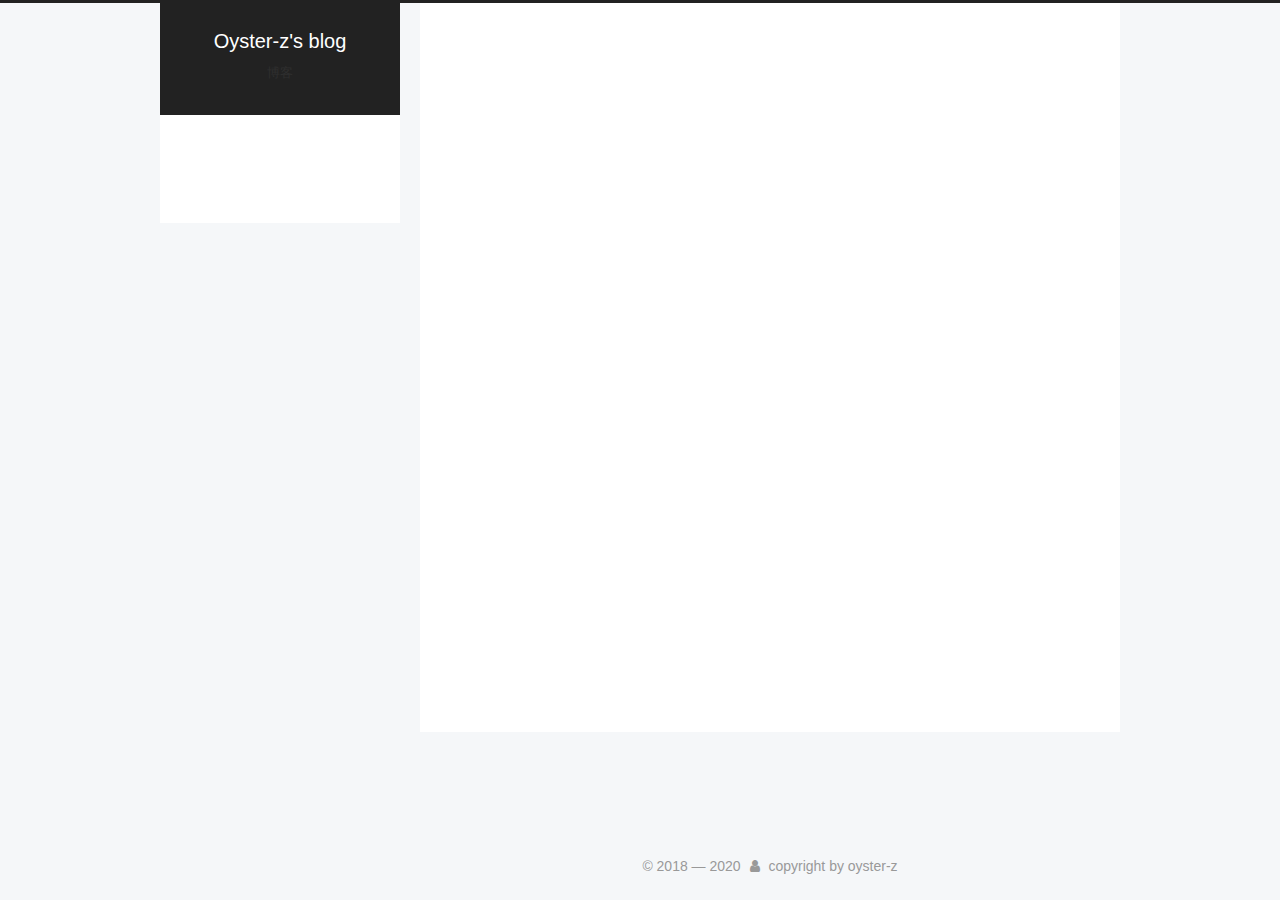
==== commit e7903388: "Site updated: 2020-07-26 16:39:44" ====
--- a/index.html
+++ b/index.html
@@ -5,7 +5,7 @@
   
 
 
-<html class="theme-next pisces use-motion" lang="utf-8">
+<html class="theme-next mist use-motion" lang="utf-8">
 <head>
   <meta charset="UTF-8"/>
 <meta http-equiv="X-UA-Compatible" content="IE=edge" />
@@ -42,6 +42,38 @@
   
   <link href="/lib/fancybox/source/jquery.fancybox.css?v=2.1.5" rel="stylesheet" type="text/css" />
 
+
+
+
+  
+  
+  
+  
+
+  
+    
+    
+  
+
+  
+
+  
+
+  
+
+  
+    
+      
+    
+
+    
+  
+
+  
+    
+    
+    <link href="//fonts.googleapis.com/css?family=Microsoft YaHei:300,300italic,400,400italic,700,700italic|consolas:300,300italic,400,400italic,700,700italic&subset=latin,latin-ext" rel="stylesheet" type="text/css">
+  
 
 
 
@@ -96,7 +128,7 @@
   var NexT = window.NexT || {};
   var CONFIG = {
     root: '/',
-    scheme: 'Pisces',
+    scheme: 'Mist',
     version: '5.1.4',
     sidebar: {"position":"left","display":"post","offset":12,"b2t":true,"scrollpercent":true,"onmobile":false},
     fancybox: true,
@@ -232,7 +264,7 @@
   
   
   <div class="post-block">
-    <link itemprop="mainEntityOfPage" href="http://yoursite.com/2020/07/26/test-local-site/">
+    <link itemprop="mainEntityOfPage" href="http://yoursite.com/2020/07/26/%E5%B8%B8%E7%94%A8%E5%B0%8F%E5%B7%A5%E5%85%B7%E9%9B%86%E9%94%A6/">
 
     <span hidden itemprop="author" itemscope itemtype="http://schema.org/Person">
       <meta itemprop="name" content="Oyster-z">
@@ -251,7 +283,7 @@
         
           <h1 class="post-title" itemprop="name headline">
                 
-                <a class="post-title-link" href="/2020/07/26/test-local-site/" itemprop="url">test_local_site</a></h1>
+                <a class="post-title-link" href="/2020/07/26/%E5%B8%B8%E7%94%A8%E5%B0%8F%E5%B7%A5%E5%85%B7%E9%9B%86%E9%94%A6/" itemprop="url">常用小工具集锦</a></h1>
         
 
         <div class="post-meta">
@@ -263,7 +295,7 @@
               
                 <span class="post-meta-item-text">Posted on</span>
               
-              <time title="Post created" itemprop="dateCreated datePublished" datetime="2020-07-26T12:44:18+08:00">
+              <time title="Post created" itemprop="dateCreated datePublished" datetime="2020-07-26T15:56:56+08:00">
                 2020-07-26
               </time>
             
@@ -303,11 +335,17 @@
       
         
           
-          
+          hexo 常用命令
+创建一个 blog 1hexo n "XXXX"
+生成1hexo g
+部署1hexo d
+本地部署1hexo s -debug
+
+
           
           <!--noindex-->
           <div class="post-button text-center">
-            <a class="btn" href="/2020/07/26/test-local-site/#more" rel="contents">
+            <a class="btn" href="/2020/07/26/%E5%B8%B8%E7%94%A8%E5%B0%8F%E5%B7%A5%E5%85%B7%E9%9B%86%E9%94%A6/#more" rel="contents">
               Read more &raquo;
             </a>
           </div>
@@ -358,7 +396,7 @@
   
   
   <div class="post-block">
-    <link itemprop="mainEntityOfPage" href="http://yoursite.com/2020/07/26/hello-world/">
+    <link itemprop="mainEntityOfPage" href="http://yoursite.com/2020/07/26/localtime-r-%E4%B8%8E-localtime-%E5%8C%BA%E5%88%AB/">
 
     <span hidden itemprop="author" itemscope itemtype="http://schema.org/Person">
       <meta itemprop="name" content="Oyster-z">
@@ -377,7 +415,7 @@
         
           <h1 class="post-title" itemprop="name headline">
                 
-                <a class="post-title-link" href="/2020/07/26/hello-world/" itemprop="url">Hello World</a></h1>
+                <a class="post-title-link" href="/2020/07/26/localtime-r-%E4%B8%8E-localtime-%E5%8C%BA%E5%88%AB/" itemprop="url">localtime_r 与 localtime 区别</a></h1>
         
 
         <div class="post-meta">
@@ -389,7 +427,7 @@
               
                 <span class="post-meta-item-text">Posted on</span>
               
-              <time title="Post created" itemprop="dateCreated datePublished" datetime="2020-07-26T12:33:53+08:00">
+              <time title="Post created" itemprop="dateCreated datePublished" datetime="2020-07-26T13:57:26+08:00">
                 2020-07-26
               </time>
             
@@ -429,11 +467,12 @@
       
         
           
-          Welcome to Hexo! This is your very first post. Check documentation for more info. If you get any pro
+          背景公司代码进行可信检查的时候，工具扫描出来代码使用了 localtime 函数，但是 localtime 函数被认为线程非安全，所以需要使用 localtime_r。
+线程安全函数线程安全其实可以理
           ...
           <!--noindex-->
           <div class="post-button text-center">
-            <a class="btn" href="/2020/07/26/hello-world/#more" rel="contents">
+            <a class="btn" href="/2020/07/26/localtime-r-%E4%B8%8E-localtime-%E5%8C%BA%E5%88%AB/#more" rel="contents">
               Read more &raquo;
             </a>
           </div>
@@ -552,6 +591,20 @@
 
           
           
+            <div class="links-of-blogroll motion-element links-of-blogroll-block">
+              <div class="links-of-blogroll-title">
+                <i class="fa  fa-fw fa-link"></i>
+                Links
+              </div>
+              <ul class="links-of-blogroll-list">
+                
+                  <li class="links-of-blogroll-item">
+                    <a href="https://www.bilibili.com/" title="哔哩哔哩" target="_blank">哔哩哔哩</a>
+                  </li>
+                
+              </ul>
+            </div>
+          
 
           
 
@@ -579,11 +632,11 @@
 
     <footer id="footer" class="footer">
       <div class="footer-inner">
-        <div class="copyright">&copy; <span itemprop="copyrightYear">2020</span>
+        <div class="copyright">&copy; 2018 &mdash; <span itemprop="copyrightYear">2020</span>
   <span class="with-love">
     <i class="fa fa-user"></i>
   </span>
-  <span class="author" itemprop="copyrightHolder">Oyster-z</span>
+  <span class="author" itemprop="copyrightHolder">copyright by oyster-z</span>
 
   
 </div>
@@ -592,8 +645,6 @@
 
 
 
-
-  <div class="theme-info">Theme &mdash; <a class="theme-link" target="_blank" href="https://github.com/iissnan/hexo-theme-next">NexT.Pisces</a> v5.1.4</div>
 
 
 
@@ -688,13 +739,6 @@
   
   
 
-
-  <script type="text/javascript" src="/js/src/affix.js?v=5.1.4"></script>
-
-  <script type="text/javascript" src="/js/src/schemes/pisces.js?v=5.1.4"></script>
-
-
-
   
 
   
--- a/css/main.css
+++ b/css/main.css
@@ -1819,7 +1819,7 @@
   width: 4px;
   height: 4px;
   border-radius: 50%;
-  background: #2a6fff;
+  background: #0db658;
 }
 .links-of-blogroll {
   font-size: 13px;
